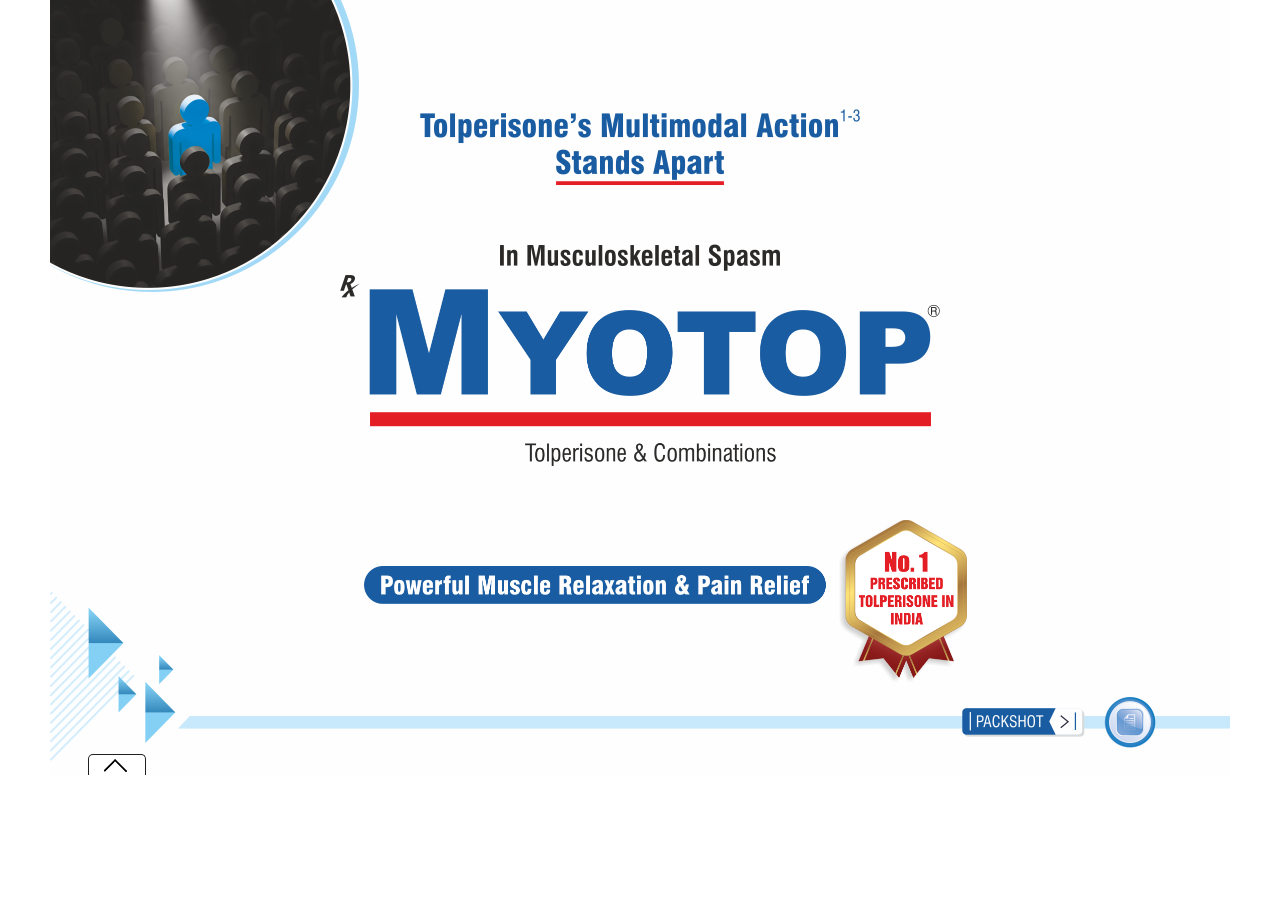
==== index.html @ a14ea47d "Update" ====
<!DOCTYPE html>
<html lang="en">
<head>
<meta charset="UTF-8"/>
<meta http-equiv="cache-control" content="max-age=200"/>
<meta name="viewport" content="width=device-width, initial-scale=1.0, maximum-scale=5.0, minimum-scale=1.0">
<meta http-equiv="X-UA-Compatible" content="chrome=1">
<title>Setolac</title>
<link rel="stylesheet" type="text/css" href="animate.css" media="screen"/>
<link rel="stylesheet" type="text/css" href="global.css" media="screen"/>

<script src="jquery.min.js" type="text/javascript" language="javascript"></script>
<script src="jquery.mobile.custom.min.js" type="text/javascript" language="javascript"></script>
<script src="jquery.touchSwipe.min.js" type="text/javascript" language="javascript"></script>
</head>

<body>
<div id="wrapper" rel="1">
  <div class="slide_arrow">
    <div class="left_arrow" ><img src="left_arrow.png" alt="previous icon" width="27" height="27" ></div>
    <div class="right_arrow" ><img src="right_arrow.png" alt="next icon" width="27" height="27"></div>
  </div>
  <div id="main_content"></div>
  <div class="reference active">
    <div class="box">
      <div class="slide_jumper">
		  <div class="slides"><img src="thumbs/01.png" alt=""></div>            
      </div>
    </div>
    <div class="box_btn"></div>
	<div id="myconsole"></div>
	<div id="click_through"></div>
  </div>
</div>

<script src="global.js" type="text/javascript" language="javascript"></script> 
<script>
$(document).ready(function(){
  // jQuery(".next").bind(event, function(){
  //     document.location = 'VoltarenVAsb/VoltarenVAsb.html';
  //     });
var selectedContentPath = 'slide1/';
//  document.getElementById("main_content").innerHTML='<object type="text/html" width="1080px" height="810px" data="'+selectedContentPath+"Dlight1.htm"+'"></object>';

$("#main_content").html('<link rel="stylesheet" type="text/css" href="slide1/slide1.css" media="screen"/><div class="s1"><img src="slide1/s1.png" width="1180" height="775" alt=""/></div><div class="s2"><img src="slide1/s2.png"/></div><div class="s3"><img src="slide1/s3.png"/></div><div class="s4"><img src="slide1/s4.png"/></div><div class="s5"><img src="slide1/s5.png"/></div><div class="hit_1"><img src="slide1/pop1.png" width="1180" height="775" alt=""/></div><div class="hit_pop1" onclick="hit_pop1()"></div><div class="hit_2"><img src="slide1/pop2.png" width="1180" height="775" alt=""/></div><div class="hit_pop2" onclick="hit_pop2()"></div><div class="hit_close1" onclick="hit_close1()"></div>');

});
</script> 

</body>
</html>
---- global.css ----
* {
	margin: 0px;
	padding: 0px;
}
.s1 img{height:775px !important;}
body {
	background-color: #fff;
	font-family: 'DINOT', 'Helvetica Neue', sans-serif;
}
#container {
	position: absolute;
	width: 1180px;
	height: 775px;
	background-color: #232E3D;
	font-family: 'DINOT', 'Helvetica Neue', sans-serif;
	overflow: hidden;
}
.bg {
	position: absolute;
	background-position: center top;
	border: 1px solid #ddd;
}
h1, p {
	margin: 0;
	padding: 0;
}
h1 {
	font-family: 'DINOT Medium', 'Helvetica Neue', sans-serif;
	font-size: 19px;
	line-height: 22px;
}
p {
	font-family: 'DINOT Light', 'Helvetica Neue', sans-serif;
	font-size: 15px;
	line-height: 17px;
}
li {
	font-family: 'DINOT', 'Helvetica Neue', sans-serif;
}
sup {
	font-size: 0.5em;
	vertical-align: top;
	position: relative;
	top: 0.8em;
}
strong {
	font-weight: bold;
}
i, em {
	font-style: italic;
}

.clearfix:after {
	content: ".";
	display: block;
	clear: both;
	visibility: hidden;
	line-height: 0;
	height: 0;
}
.clearfix {
	display: inline-block;
}
html[xmlns] .clearfix {
	display: block;
}
* html .clearfix {
	height: 1%;
}
#wrapper {
	width: 100%;
	max-width: 1180px;
	height: 100%;
	min-height: 775px;
	margin: 0 auto;
	background-size: 100% auto;
	position: relative;
	overflow: hidden;
}
#wrapper .left_arrow, #wrapper .right_arrow {
	opacity: 0;
}
#wrapper:hover .left_arrow, #wrapper:hover .right_arrow {
	opacity: 1;
}
.bottomline {
	bottom: 40px;
	left: 120px;
	position: absolute;
}
#wrapper[rel~="2"] {
	width: 100%;
	max-width: 1180px;
	height: 100%;
	min-height: 775px;
	margin: 0 auto;
	background-size: 100% auto;
	position: relative;
	overflow: hidden;
}
.menu {
	position: absolute;
	left: 17px;
	top: 17px;
	display: none;
	visibility: visible;
}
.slide_arrow {
	position: relative;
	top: 330px;
	opacity: .8;
	display: block;
	z-index: 999;
	visibility: visible;
}
.left_arrow {
	display: flex;
    justify-content: center;
	position: absolute;
	left: 45px;
	cursor: pointer;
	z-index: 999;
	top: 3px;
	width: 27px;
	height: 27px;
	visibility: visible;
}
.right_arrow {
	display: flex;
    justify-content: center;
	position: absolute;
	right: 45px;
	cursor: pointer;
	z-index: 999;
	top: 3px;
	width: 27px;
	height: 27px;
	visibility: visible;
}
.reference {
	-webkit-transition-duration: 200ms;
	-webkit-transition-timing-function: ease-in;
	-webkit-transition-property: bottom;
}
.reference .box {
	position: absolute;
	width: 1180px;
	margin: 0 auto;
	padding: 0px 0px 0px;
	border: 1px solid #ccc;	
	-webkit-box-sizing: border-box;
	-moz-box-sizing: border-box;
	box-sizing: border-box;
	background: -moz-linear-gradient(top, rgba(252,255,244,0.9) 0%, rgba(251,254,244,0.9) 1%, rgba(234,234,234,0.9) 34%, rgba(196,196,196,0.9) 100%);
	background: -webkit-linear-gradient(top, rgba(252,255,244,0.9) 0%,rgba(251,254,244,0.9) 1%,rgba(234,234,234,0.9) 34%,rgba(196,196,196,0.9) 100%);
	background: linear-gradient(to bottom, rgba(252,255,244,0.9) 0%,rgba(251,254,244,0.9) 1%,rgba(234,234,234,0.9) 34%,rgba(196,196,196,0.9) 100%);
	filter: progid:DXImageTransform.Microsoft.gradient( startColorstr='#e6fcfff4', endColorstr='#e6c4c4c4',GradientType=0 );
	bottom: -25%;
	left: 0;
	overflow-x: auto;
	overflow-y: hidden;
	white-space: nowrap;
	-webkit-transition: bottom 5s, -webkit-transform 2s;
	transition: bottom 1s, -webkit-transform 2s;
	visibility: visible;
	z-index: 999;
}
.slide_jumper {
	height: 135px;
    overflow-x: auto;
    overflow-y: hidden;
    white-space: nowrap;
    padding: 10px 10px 10px 10px;
    box-shadow: inset 0px 0px 18px rgba(0, 0, 0, 0.35);
}
.slides {
	margin: 0 5px;
	display: inline-block;
	white-space: nowrap;
	width: 235px;
	vertical-align: top;
	padding: 4px;
	background-color: rgba(0, 163, 228, 0.4);
	box-sizing: border-box;
	-moz-box-sizing: border-box;
	-webkit-box-sizing: border-box;cursor:pointer;
}
.slides:first-child {
	margin-left: 5px;
}
.slides:last-child {
	margin-right: 0;
}
.slides.active {
	background-color: #0674bc;
}
.box_btn {
	background-color: #FFFFFF;
	background-image: url(open.png);
	background-position: 1px -1px;
	background-repeat: no-repeat;
	position: absolute;
	bottom: 0px;
	left: 38px;
	display: block;
	width: 56px;
	height: 20px;
	border-radius: 5px 5px 0 0;
	border: 1px solid #231F20;
	border-bottom: none;
	cursor:pointer;
	-webkit-transition: bottom 1s, -webkit-transform 2s;
	transition: bottom 1s, -webkit-transform 2s;
	visibility: visible;
	z-index: 999;
}
.reference.active {
	bottom: 0%;
}
.reference.active .box {
	bottom: 0;
}
.reference .box > .slide_jumper > .slides > img {
	width: 100%;
	display: block;
}
.active > .box_btn {
	background-image: url(close.png);
	bottom: 157px;
}
#myconsole {
	display: none;
	position: fixed;
	top: 0;
	left: 0;
	width: 25%;
	height: 150px;
	overflow: auto;
	border: 1px solid red;
	background-color: rgba(0,0,0,0.5);
	color: #ffffff;
}
---- slide1/slide1.css ----
*{
	margin: 0px;
	padding: 0px;
}

[class^="s"] img {
	width: 100%;
}

[class^="hit"] img {
	width: 100%;
}

.s1, .s1 img {
	position: absolute;
	left: 0px;
	top: 0px;
	width: 1180px;
	height: 775px;
	z-index: 1;
}

.s2 {
	position: absolute;
  left: 290px;
  top: 275px;
  width: 600px;
  height: 122px;
	animation: zoomIn 0.5s;
	animation-delay: 0.2s;
	animation-fill-mode: both;
	z-index: 10;
}

.s3 {
	position: absolute;
  left: 320px;
  top: 412px;
  width: 561px;
  height: 54px;
	animation: slideInUp 0.5s;
	animation-delay: 0.2s;
	animation-fill-mode: both;
	z-index: 5;
}

.s4 {
	position: absolute;
  left: 314px;
  top: 566px;
  width: 462px;
  height: 39px;
	animation: flipInX 0.5s;
	animation-delay: 0.7s;
	animation-fill-mode: both;
	z-index: 5;
}

.s5 {
	position: absolute;
  left: 789px;
  top: 520px;
  width: 128px;
  height: 163px;
	animation: stampIn 0.3s;
	animation-delay: 0.7s;
	animation-fill-mode: both;
	z-index: 5;
}


@keyframes stampIn {
	0%	{
		transform-origin: 50% 50%;
		transform: scale(3);
		opacity: 0;
	}
	100%	{
		transform: scale(1);
		opacity: 1;
	}
}

.hit_1, .hit_2, .hit_3, .hit_4, .hit_5, .hit_6, .hit_7  {
  position: absolute;
  width: 1180px;
  height: 775px;
  display: none;
  z-index: 15;
}

.hit_pop1 {
	position: absolute;
  left: 271px;
  top: 518px;
  width: 509px;
  height: 129px;
	z-index: 10;
}

.hit_pop2 {
	position: absolute;
  left: 1042px;
  top: 666px;
  width: 138px;
  height: 109px;
	z-index: 10;
}

.hit_pop3 {
	position: absolute;
  left: 368px;
  top: 434px;
  width: 140px;
  height: 186px;
	z-index: 10;
}

.hit_pop4 {
	position: absolute;
  left: 513px;
  top: 503px;
  width: 140px;
  height: 186px;
	z-index: 10;
}

.hit_pop5 {
	position: absolute;
  left: 659px;
  top: 435px;
  width: 140px;
  height: 186px;
	z-index: 10;
}

.hit_pop6 {
	position: absolute;
  left: 805px;
  top: 586px;
  width: 140px;
  height: 105px;
	z-index: 10;
}

.hit_pop7 {
	position: absolute;
  left: 805px;
  top: 479px;
  width: 140px;
  height: 105px;
	z-index: 10;
}

.hit_close1 {
	position: absolute;
	width: 1180px;
	height: 775px;
	display: none;
	z-index: 20;
}
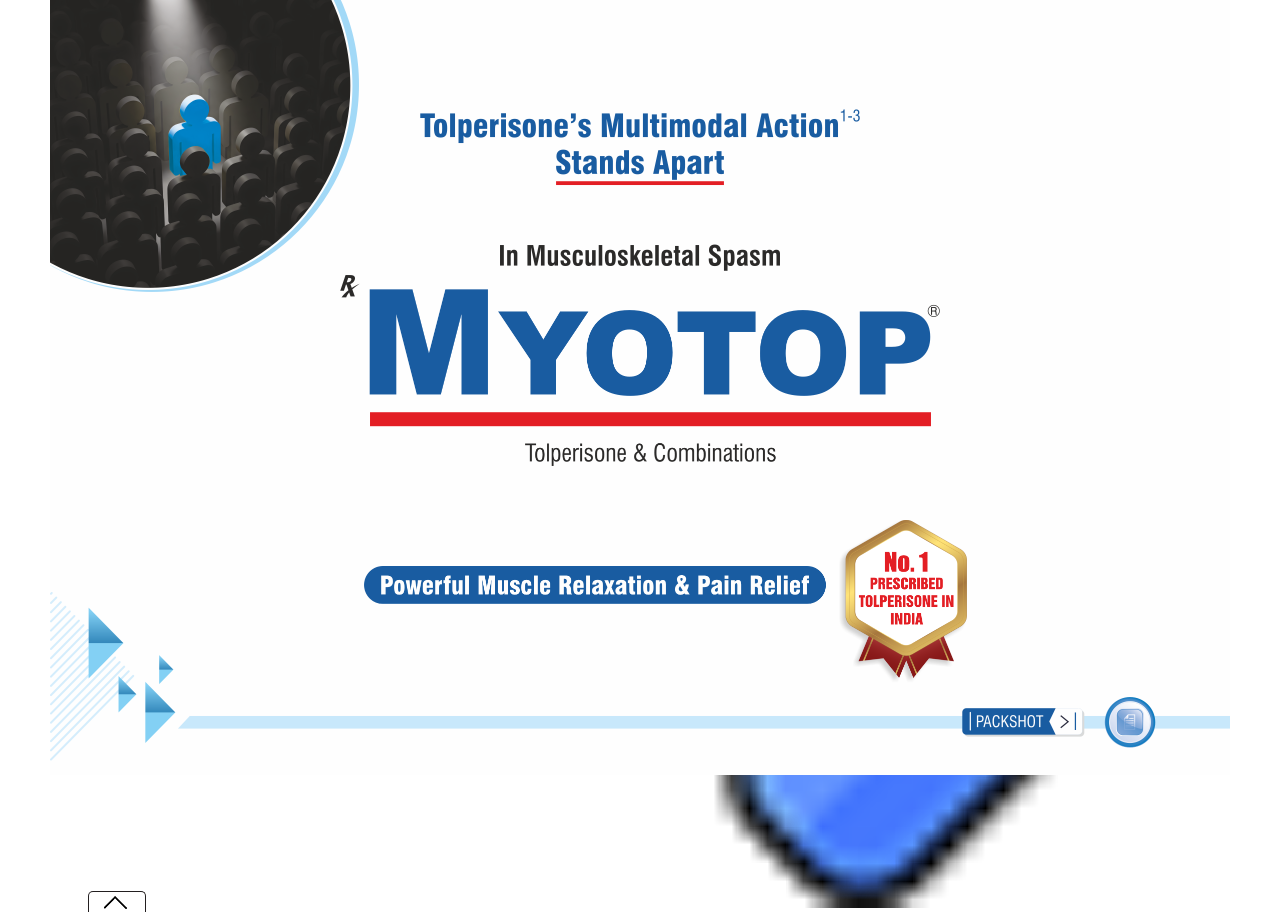
==== commit 571b8afb: "Update" ====
--- a/index.html
+++ b/index.html
@@ -5,7 +5,7 @@
 <meta http-equiv="cache-control" content="max-age=200"/>
 <meta name="viewport" content="width=device-width, initial-scale=1.0, maximum-scale=5.0, minimum-scale=1.0">
 <meta http-equiv="X-UA-Compatible" content="chrome=1">
-<title>Setolac</title>
+<title>Myotop</title>
 <link rel="stylesheet" type="text/css" href="animate.css" media="screen"/>
 <link rel="stylesheet" type="text/css" href="global.css" media="screen"/>
 
@@ -24,7 +24,10 @@
   <div class="reference active">
     <div class="box">
       <div class="slide_jumper">
-		  <div class="slides"><img src="thumbs/01.png" alt=""></div>            
+		  <div class="slides"><img src="thumbs/01.png" alt=""></div>         
+		  <div class="slides"><img src="thumbs/02.png" alt=""></div>         
+		  <div class="slides"><img src="thumbs/03.png" alt=""></div>         
+		  <div class="slides"><img src="thumbs/04.png" alt=""></div>         
       </div>
     </div>
     <div class="box_btn"></div>
@@ -42,7 +45,7 @@
 var selectedContentPath = 'slide1/';
 //  document.getElementById("main_content").innerHTML='<object type="text/html" width="1080px" height="810px" data="'+selectedContentPath+"Dlight1.htm"+'"></object>';
 
-$("#main_content").html('<link rel="stylesheet" type="text/css" href="slide1/slide1.css" media="screen"/><div class="s1"><img src="slide1/s1.png" width="1180" height="775" alt=""/></div><div class="s2"><img src="slide1/s2.png"/></div><div class="s3"><img src="slide1/s3.png"/></div><div class="s4"><img src="slide1/s4.png"/></div><div class="s5"><img src="slide1/s5.png"/></div><div class="hit_1"><img src="slide1/pop1.png" width="1180" height="775" alt=""/></div><div class="hit_pop1" onclick="hit_pop1()"></div><div class="hit_2"><img src="slide1/pop2.png" width="1180" height="775" alt=""/></div><div class="hit_pop2" onclick="hit_pop2()"></div><div class="hit_close1" onclick="hit_close1()"></div>');
+$("#main_content").html('<link rel="stylesheet" type="text/css" href="slide1/slide1.css" media="screen"/><div class="s1"><img src="slide1/s1.png" width="1180" height="775" alt=""/></div><div class="s2"><img src="slide1/s2.png"/></div><div class="s3"><img src="slide1/s3.png"/></div><div class="s4"><img src="slide1/s4.png"/></div><div class="s5"><img src="slide1/s5.png"/></div><div class="s6"><img src="slide1/s6.png"/></div><div class="hit_1"><img src="slide1/pop1.png" width="1180" height="775" alt=""/></div><div class="hit_pop1" onclick="hit_pop1()"></div><div class="hit_2"><img src="slide1/pop2.png" width="1180" height="775" alt=""/></div><div class="hit_pop2" onclick="hit_pop2()"></div><div class="hit_close1" onclick="hit_close1()"></div>');
 
 });
 </script> 
--- a/global.css
+++ b/global.css
@@ -177,7 +177,7 @@
 	margin: 0 5px;
 	display: inline-block;
 	white-space: nowrap;
-	width: 235px;
+	width: 205px;
 	vertical-align: top;
 	padding: 4px;
 	background-color: rgba(0, 163, 228, 0.4);
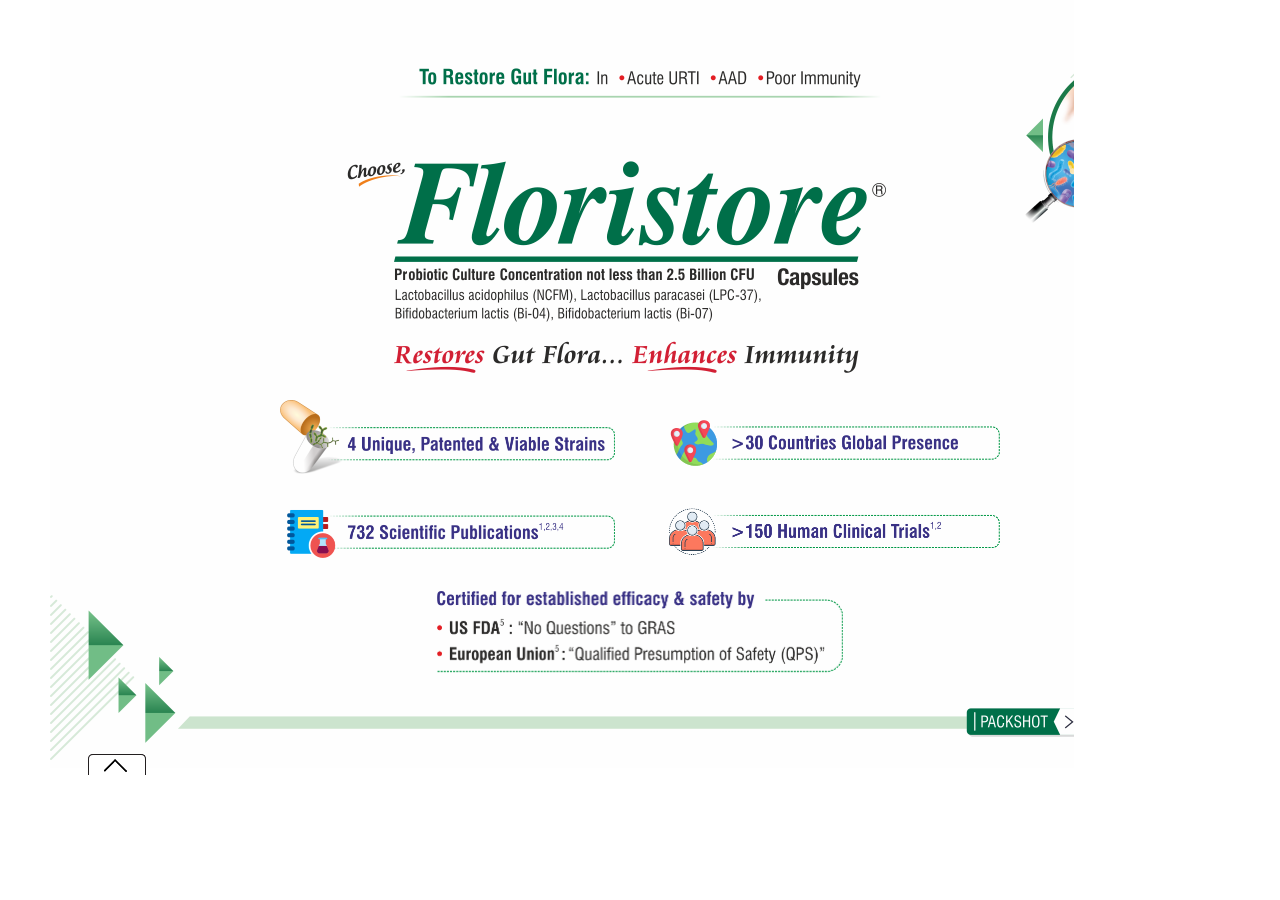
==== commit 851ae184: "Update" ====
--- a/index.html
+++ b/index.html
@@ -3,9 +3,9 @@
 <head>
 <meta charset="UTF-8"/>
 <meta http-equiv="cache-control" content="max-age=200"/>
-<meta name="viewport" content="width=device-width, initial-scale=1.0, maximum-scale=5.0, minimum-scale=1.0">
+<meta name="viewport" content="initial-scale=1, maximum-scale=1" />
 <meta http-equiv="X-UA-Compatible" content="chrome=1">
-<title>Myotop</title>
+<title>Workflow</title>
 <link rel="stylesheet" type="text/css" href="animate.css" media="screen"/>
 <link rel="stylesheet" type="text/css" href="global.css" media="screen"/>
 
@@ -17,36 +17,64 @@
 <body>
 <div id="wrapper" rel="1">
   <div class="slide_arrow">
-    <div class="left_arrow" ><img src="left_arrow.png" alt="previous icon" width="27" height="27" ></div>
-    <div class="right_arrow" ><img src="right_arrow.png" alt="next icon" width="27" height="27"></div>
+    <div class="left_arrow" ><img src="left_arrow.png" alt="previous icon" width="60" height="60" ></div>
+    <div class="right_arrow" ><img src="right_arrow.png" alt="next icon" width="60" height="60"></div>
   </div>
   <div id="main_content"></div>
   <div class="reference active">
     <div class="box">
       <div class="slide_jumper">
-		  <div class="slides"><img src="thumbs/01.png" alt=""></div>         
-		  <div class="slides"><img src="thumbs/02.png" alt=""></div>         
-		  <div class="slides"><img src="thumbs/03.png" alt=""></div>         
-		  <div class="slides"><img src="thumbs/04.png" alt=""></div>         
+		  <div class="slides"><img src="thumbs/01.png" alt=""></div>
       </div>
     </div>
     <div class="box_btn"></div>
-	<div id="myconsole"></div>
-	<div id="click_through"></div>
   </div>
 </div>
-
+<div id="myconsole"></div>
+<div id="click_through" > </div>
 <script src="global.js" type="text/javascript" language="javascript"></script> 
 <script>
+var startTime = Date.now();
+//step 1:
+var temp = localStorage.getItem(currentContentId+"_"+contentName+"_slideNo_1");
+	
+	if(temp == null){			
+			localStorage.setItem(currentContentId+"_"+contentName+"_slideNo_1" ,startTime);
+			localStorage.setItem(currentContentId+"_"+contentName+"_totalTime_slideNo_1",0);
+			//to capture start time of 1st slide in db format
+			var startTime1InDBFormat = currentTimeInDatabaseFormat();
+			//alert(startTime1InDBFormat);
+			localStorage.setItem(currentContentId+"_"+contentName+"_StartTime_1" ,startTime1InDBFormat);	
+	}
+//step 1 ends here..
+
 $(document).ready(function(){
   // jQuery(".next").bind(event, function(){
   //     document.location = 'VoltarenVAsb/VoltarenVAsb.html';
   //     });
 var selectedContentPath = 'slide1/';
-//  document.getElementById("main_content").innerHTML='<object type="text/html" width="1080px" height="810px" data="'+selectedContentPath+"Dlight1.htm"+'"></object>';
+//  document.getElementById("main_content").innerHTML='<object type="text/html" width="1024px" height="768px" data="'+selectedContentPath+"Dlight1.htm"+'"></object>';
 
-$("#main_content").html('<link rel="stylesheet" type="text/css" href="slide1/slide1.css" media="screen"/><div class="s1"><img src="slide1/s1.png" width="1180" height="775" alt=""/></div><div class="s2"><img src="slide1/s2.png"/></div><div class="s3"><img src="slide1/s3.png"/></div><div class="s4"><img src="slide1/s4.png"/></div><div class="s5"><img src="slide1/s5.png"/></div><div class="s6"><img src="slide1/s6.png"/></div><div class="hit_1"><img src="slide1/pop1.png" width="1180" height="775" alt=""/></div><div class="hit_pop1" onclick="hit_pop1()"></div><div class="hit_2"><img src="slide1/pop2.png" width="1180" height="775" alt=""/></div><div class="hit_pop2" onclick="hit_pop2()"></div><div class="hit_close1" onclick="hit_close1()"></div>');
+//custom slide additional code begins here....
 
+if (typeof(localStorage.getItem("currentcustomslideflag"))!='undefined' && localStorage.getItem("currentcustomslideflag") =='true'){
+	var custcomslideid = parseInt(localStorage.getItem("currentcontentcustomslideId")) ;
+	
+switch(custcomslideid){
+	case 1:
+	content='<link rel="stylesheet" type="text/css" href="slide1/slide1.css" media="screen"/><iframe src="1/html/index.html" class="background1" height="768" width="1024" frameBorder="0" title="Iframe Example"></iframe>';
+	break;
+}
+
+	$("#main_content").html(content);
+	  localStorage.setItem("gotoNextPrevBrand" ,1);//if one than next if 2 than prev
+
+//custom slide additional code ends here....	 
+	 
+}else{
+
+$("#main_content").html('<link rel="stylesheet" type="text/css" href="slide1/slide1.css" media="screen"/><iframe src="1/html/index.html" class="background1" height="768" width="1024" frameBorder="0" title="Iframe Example"></iframe>');
+}
 });
 </script> 
 
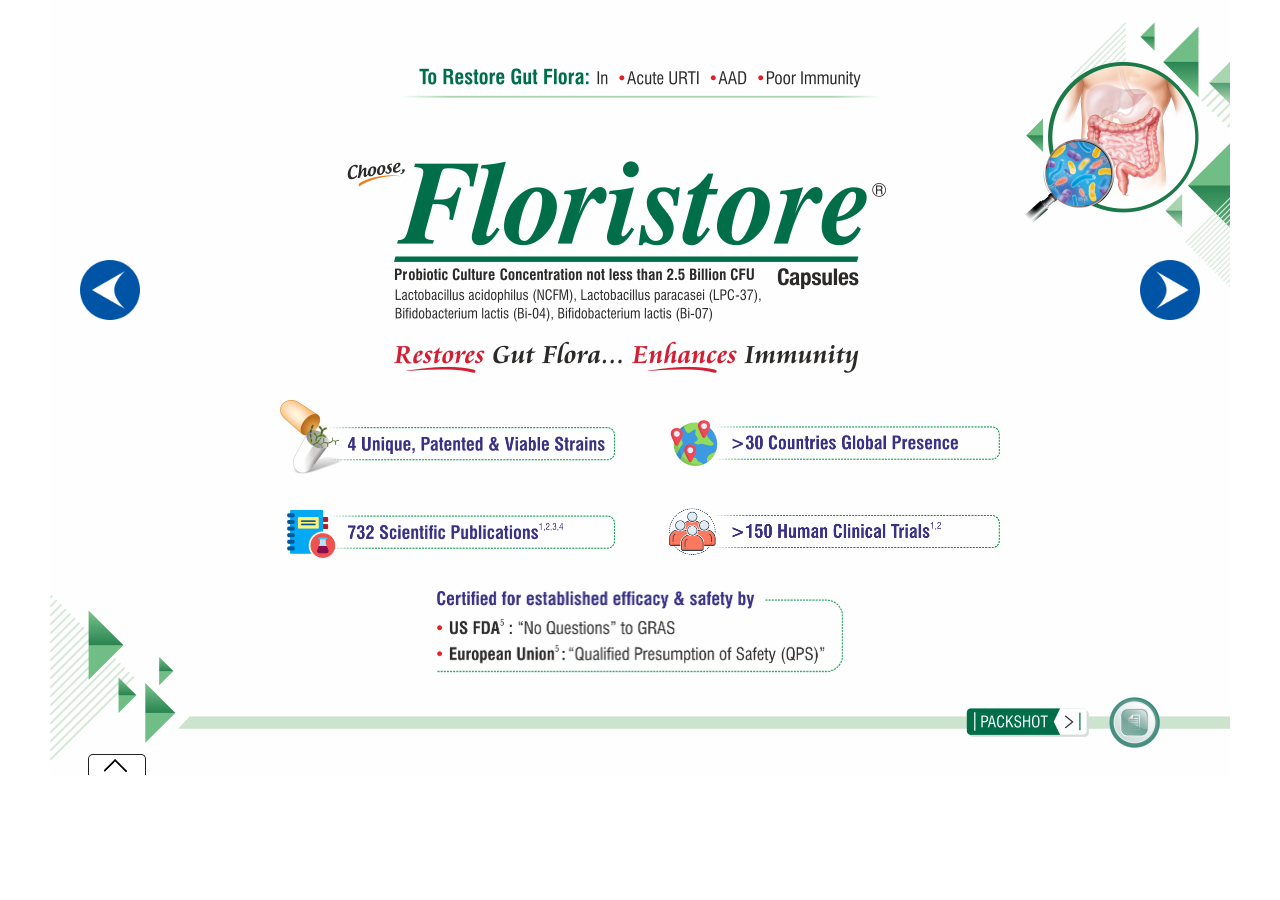
==== commit 668535bd: "Save" ====
--- a/index.html
+++ b/index.html
@@ -53,7 +53,7 @@
   //     document.location = 'VoltarenVAsb/VoltarenVAsb.html';
   //     });
 var selectedContentPath = 'slide1/';
-//  document.getElementById("main_content").innerHTML='<object type="text/html" width="1024px" height="768px" data="'+selectedContentPath+"Dlight1.htm"+'"></object>';
+//  document.getElementById("main_content").innerHTML='<object type="text/html" width="1180px" height="775px" data="'+selectedContentPath+"Dlight1.htm"+'"></object>';
 
 //custom slide additional code begins here....
 
@@ -62,7 +62,7 @@
 	
 switch(custcomslideid){
 	case 1:
-	content='<link rel="stylesheet" type="text/css" href="slide1/slide1.css" media="screen"/><iframe src="1/html/index.html" class="background1" height="768" width="1024" frameBorder="0" title="Iframe Example"></iframe>';
+	content='<link rel="stylesheet" type="text/css" href="slide1/slide1.css" media="screen"/><iframe src="1/html/index.html" class="background1" height="775" width="1180" frameBorder="0" title="Iframe Example"></iframe>';
 	break;
 }
 
@@ -73,7 +73,7 @@
 	 
 }else{
 
-$("#main_content").html('<link rel="stylesheet" type="text/css" href="slide1/slide1.css" media="screen"/><iframe src="1/html/index.html" class="background1" height="768" width="1024" frameBorder="0" title="Iframe Example"></iframe>');
+$("#main_content").html('<link rel="stylesheet" type="text/css" href="slide1/slide1.css" media="screen"/><iframe src="1/html/index.html" class="background1" height="775" width="1180" frameBorder="0" title="Iframe Example"></iframe>');
 }
 });
 </script> 
--- a/global.css
+++ b/global.css
@@ -2,7 +2,7 @@
 	margin: 0px;
 	padding: 0px;
 }
-.s1 img{height:775px !important;}
+
 body {
 	background-color: #fff;
 	font-family: 'DINOT', 'Helvetica Neue', sans-serif;
@@ -14,7 +14,8 @@
 	background-color: #232E3D;
 	font-family: 'DINOT', 'Helvetica Neue', sans-serif;
 	overflow: hidden;
-}
+}	
+
 .bg {
 	position: absolute;
 	background-position: center top;
@@ -77,12 +78,12 @@
 	position: relative;
 	overflow: hidden;
 }
-#wrapper .left_arrow, #wrapper .right_arrow {
+/* #wrapper .left_arrow, #wrapper .right_arrow {
 	opacity: 0;
 }
 #wrapper:hover .left_arrow, #wrapper:hover .right_arrow {
 	opacity: 1;
-}
+} */
 .bottomline {
 	bottom: 40px;
 	left: 120px;
@@ -107,34 +108,28 @@
 }
 .slide_arrow {
 	position: relative;
-	top: 330px;
-	opacity: .8;
-	display: block;
-	z-index: 999;
-	visibility: visible;
+	top: 260px;
+	opacity: 1;
+	display: block;
+	z-index: 999;
+	visibility: visible;
+	animation: none;
+	animation-delay: 0.5s;
+	animation-fill-mode: both;
 }
 .left_arrow {
-	display: flex;
-    justify-content: center;
-	position: absolute;
-	left: 45px;
+	float: left;
+	position: absolute;
+	left: 30px;
 	cursor: pointer;
 	z-index: 999;
-	top: 3px;
-	width: 27px;
-	height: 27px;
 	visibility: visible;
 }
 .right_arrow {
-	display: flex;
-    justify-content: center;
-	position: absolute;
-	right: 45px;
+	float: right;
+	position: absolute;
+	right: 30px;
 	cursor: pointer;
-	z-index: 999;
-	top: 3px;
-	width: 27px;
-	height: 27px;
 	visibility: visible;
 }
 .reference {
@@ -142,7 +137,7 @@
 	-webkit-transition-timing-function: ease-in;
 	-webkit-transition-property: bottom;
 }
-.reference .box {
+/* .reference .box {
 	position: absolute;
 	width: 1180px;
 	margin: 0 auto;
@@ -177,7 +172,7 @@
 	margin: 0 5px;
 	display: inline-block;
 	white-space: nowrap;
-	width: 205px;
+	width: 180px;
 	vertical-align: top;
 	padding: 4px;
 	background-color: rgba(0, 163, 228, 0.4);
@@ -213,7 +208,8 @@
 	transition: bottom 1s, -webkit-transform 2s;
 	visibility: visible;
 	z-index: 999;
-}
+} */
+
 .reference.active {
 	bottom: 0%;
 }
@@ -228,6 +224,7 @@
 	background-image: url(close.png);
 	bottom: 157px;
 }
+
 #myconsole {
 	display: none;
 	position: fixed;
@@ -239,4 +236,17 @@
 	border: 1px solid red;
 	background-color: rgba(0,0,0,0.5);
 	color: #ffffff;
+}
+
+#main_content {
+	position: absolute;
+	margin: 0px;
+	padding: 0px;
+}
+
+.background1 {
+	position: relative;
+	width: 1180px;
+	height: 775px;
+	z-index: 1;
 }
